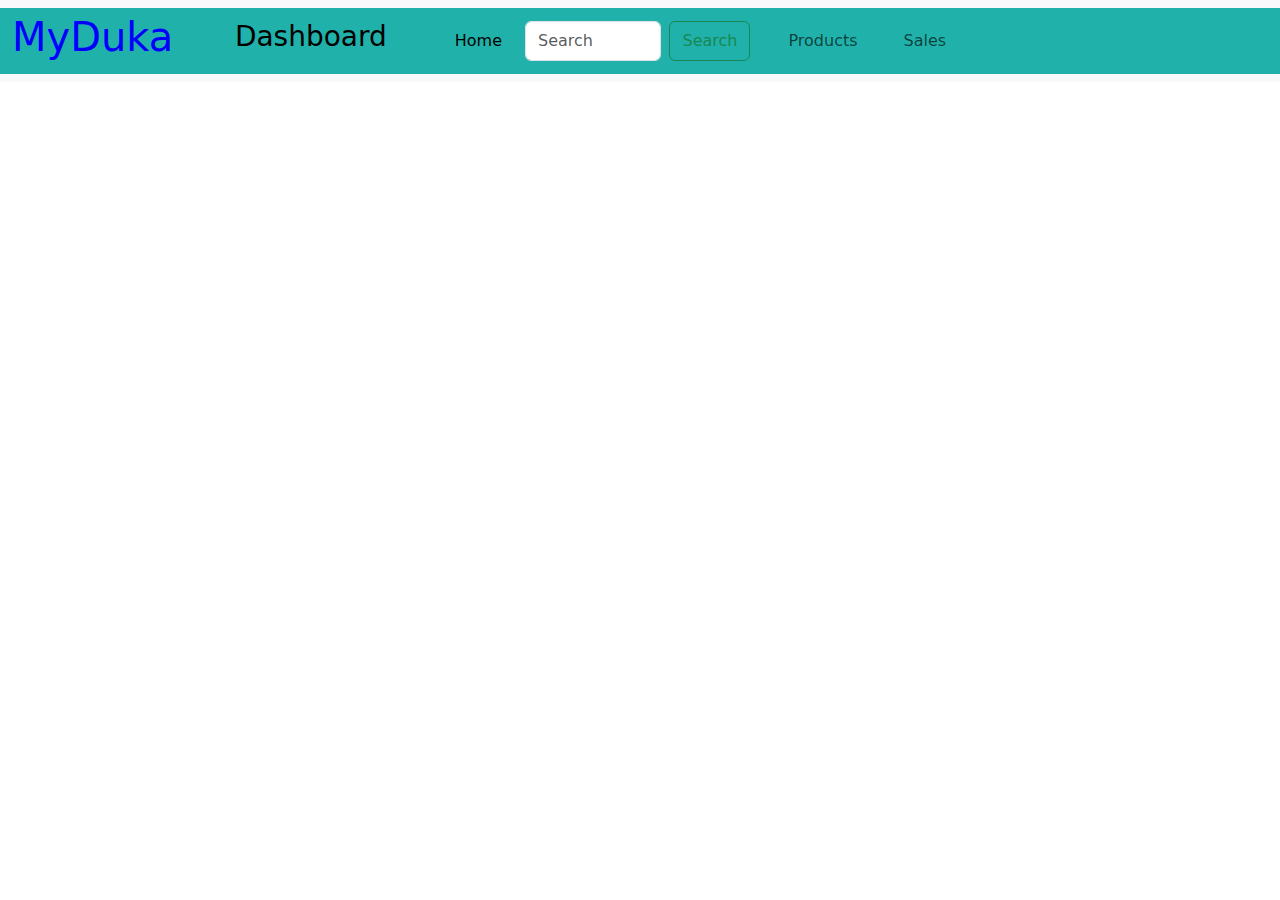
==== templates/index.html @ ac54bbdc "fist commit" ====
<!DOCTYPE html>
<html lang="en">
<head>
    <meta charset="UTF-8">
    <meta name="viewport" content="width=device-width, initial-scale=1.0">
    <title>Document</title>
    <link href="https://cdn.jsdelivr.net/npm/bootstrap@5.3.3/dist/css/bootstrap.min.css" rel="stylesheet" integrity="sha384-QWTKZyjpPEjISv5WaRU9OFeRpok6YctnYmDr5pNlyT2bRjXh0JMhjY6hW+ALEwIH" crossorigin="anonymous">
    <!-- <link rel="stylesheet" href="https://cdnjs.cloudflare.com/ajax/libs/font-awesome/6.5.2/css/all.min.css" integrity="sha512-SnH5WK+bZxgPHs44uWIX+LLJAJ9/2PkPKZ5QiAj6Ta86w+fsb2TkcmfRyVX3pBnMFcV7oQPJkl9QevSCWr3W6A==" crossorigin="anonymous" referrerpolicy="no-referrer" /> -->
</head>
<body>
    <nav class="navbar navbar-expand-lg bg-body-tertiary">
        <div class="container-fluid" style="background-color: rgb(32,178,170);">
          <a class="navbar-brand" href="#"><h1 style="color: blue;">MyDuka</h1></a>
          <button class="navbar-toggler" type="button" data-bs-toggle="collapse" data-bs-target="#navbarSupportedContent" aria-controls="navbarSupportedContent" aria-expanded="false" aria-label="Toggle navigation">
            <span class="navbar-toggler-icon"></span>
          </button>
          <!-- <i class="fa-solid fa-house"></i> -->
          <a class="navbar-brand" href="dashboard"><h3 style="margin-left: 30%;">Dashboard</h3></a>
          <button class="navbar-toggler" type="button" data-bs-toggle="collapse" data-bs-target="#navbarSupportedContent" aria-controls="navbarSupportedContent" aria-expanded="false" aria-label="Toggle navigation">
            <span class="navbar-toggler-icon"></span>
          </button>
          <!-- <button type="button" class="btn btn-primary position-relative">
            Dashboard
            <span class="position-absolute top-0 start-100 translate-middle p-2 bg-danger border border-light rounded-circle">
              <span class="visually-hidden">New alerts</span>
            </span> -->
          </button>
          <div class="collapse navbar-collapse" id="navbarSupportedContent">
            <ul class="navbar-nav me-auto mb-2 mb-lg-0">
              <li class="nav-item" style="margin-left: 15%;">
                <a class="nav-link active" aria-current="page" href="home">Home</a>
              </li>
              <form class="d-flex" role="search" style="margin-left: 15px;">
                <input class="form-control me-2" type="search" placeholder="Search" aria-label="Search">
                <button class="btn btn-outline-success" type="submit">Search</button>
              </form>
              <li class="nav-item" style="margin-left: 30px;">
                <a class="nav-link" href="products">Products</a>
              </li>
              <li class="nav-item">
                <a class="nav-link" href="sales" style="margin-left: 30px;">Sales</a>
              </li>
              <!-- <li class="nav-item dropdown">
                <a class="nav-link dropdown-toggle" href="#" role="button" data-bs-toggle="dropdown" aria-expanded="false">
                  Products
                </a>
                <ul class="dropdown-menu">
                  <li><a class="dropdown-item" href="#">Water</a></li>
                  <li><a class="dropdown-item" href="#">Soda</a></li>
                  <li><hr class="dropdown-divider"></li>
                  <li><a class="dropdown-item" href="#">Something else here</a></li>
                </ul>
              </li> -->
              <!-- <li class="nav-item">
                <a class="nav-link disabled" aria-disabled="true">Sales</a>
              </li> -->
              <!-- <li class="nav-item dropdown">
                <a class="nav-link dropdown-toggle" href="#" role="button" data-bs-toggle="dropdown" aria-expanded="false">
                  Sales
                </a>
                <ul class="dropdown-menu">
                  <li><a class="dropdown-item" href="#">Action</a></li>
                  <li><a class="dropdown-item" href="#">Another action</a></li>
                  <li><hr class="dropdown-divider"></li>
                  <li><a class="dropdown-item" href="#">Something else here</a></li>
                </ul>
              </li> -->
            </ul>
            
          </div>
        </div>
      </nav>
      <script src="https://cdn.jsdelivr.net/npm/bootstrap@5.3.3/dist/js/bootstrap.bundle.min.js" integrity="sha384-YvpcrYf0tY3lHB60NNkmXc5s9fDVZLESaAA55NDzOxhy9GkcIdslK1eN7N6jIeHz" crossorigin="anonymous"></script>
</body>
</html>
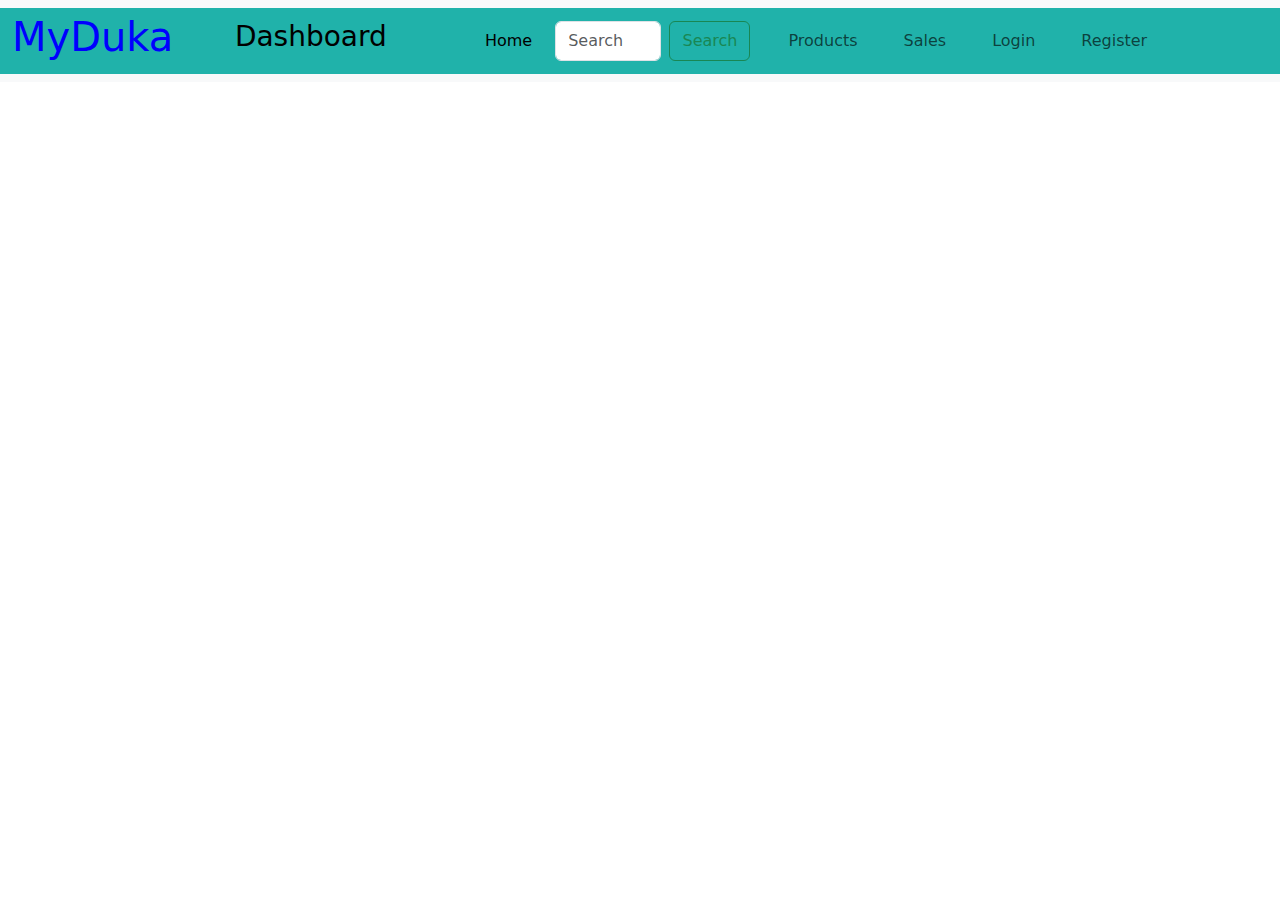
==== commit 6f1513f3: "first commit" ====
--- a/templates/index.html
+++ b/templates/index.html
@@ -40,6 +40,12 @@
               <li class="nav-item">
                 <a class="nav-link" href="sales" style="margin-left: 30px;">Sales</a>
               </li>
+              <li class="nav-item">
+                <a class="nav-link" href="login" style="margin-left: 30px;">Login</a>
+              </li>
+              <li class="nav-item">
+                <a class="nav-link" href="register" style="margin-left: 30px;">Register</a>
+              </li>
               <!-- <li class="nav-item dropdown">
                 <a class="nav-link dropdown-toggle" href="#" role="button" data-bs-toggle="dropdown" aria-expanded="false">
                   Products
@@ -70,6 +76,8 @@
           </div>
         </div>
       </nav>
+
+      
       <script src="https://cdn.jsdelivr.net/npm/bootstrap@5.3.3/dist/js/bootstrap.bundle.min.js" integrity="sha384-YvpcrYf0tY3lHB60NNkmXc5s9fDVZLESaAA55NDzOxhy9GkcIdslK1eN7N6jIeHz" crossorigin="anonymous"></script>
 </body>
 </html>